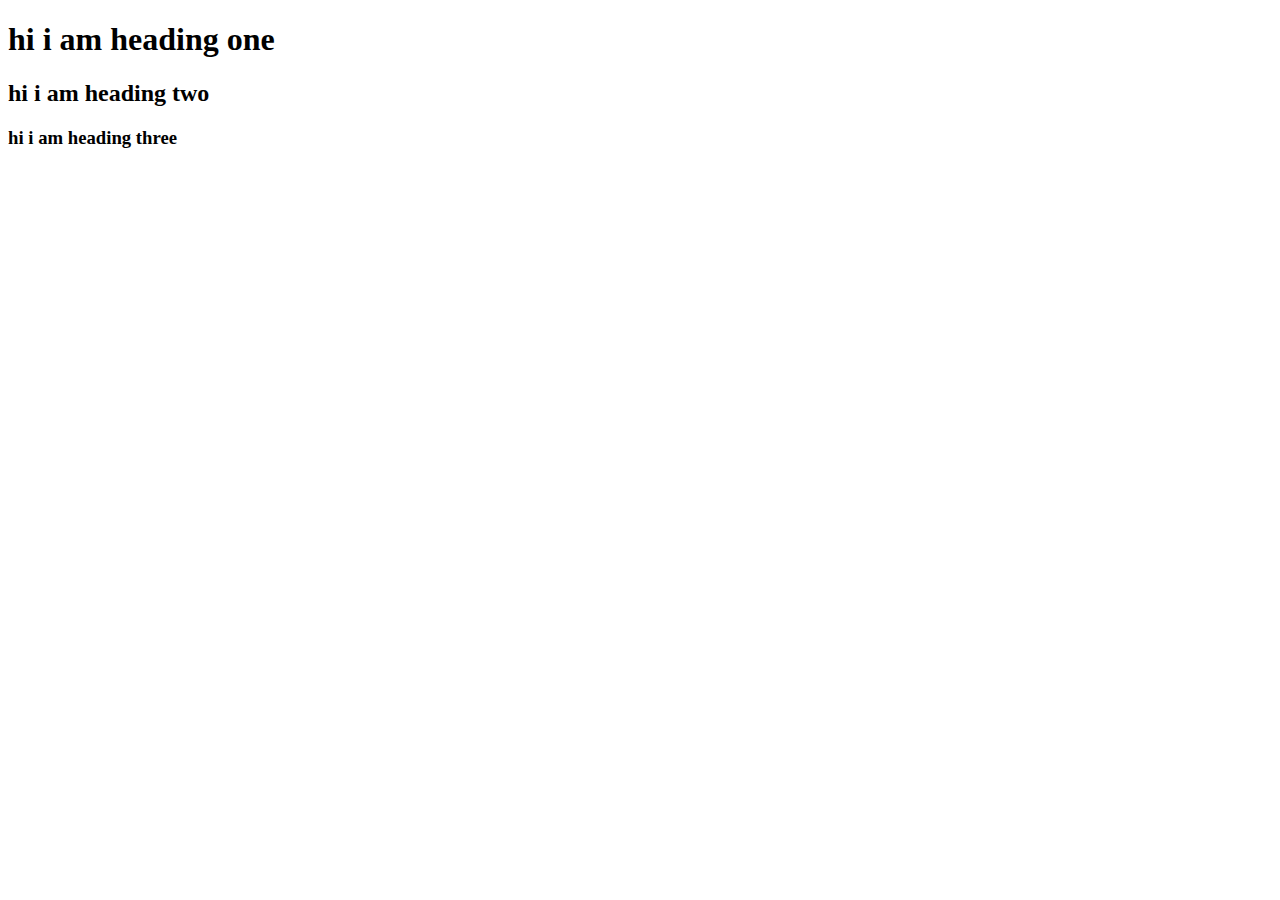
==== heading.html @ 5946577c "header" ====
<!DOCTYPE html>
<html lang="en">
<head>
    <meta charset="UTF-8">
    <meta http-equiv="X-UA-Compatible" content="IE=edge">
    <meta name="viewport" content="width=device-width, initial-scale=1.0">
    <title>Document</title>
</head>
<body>
    <h1>hi i am heading one</h1>
    <h2>hi i am heading two</h2>
    <h3>hi i am heading three</h3>
</body>
</html>
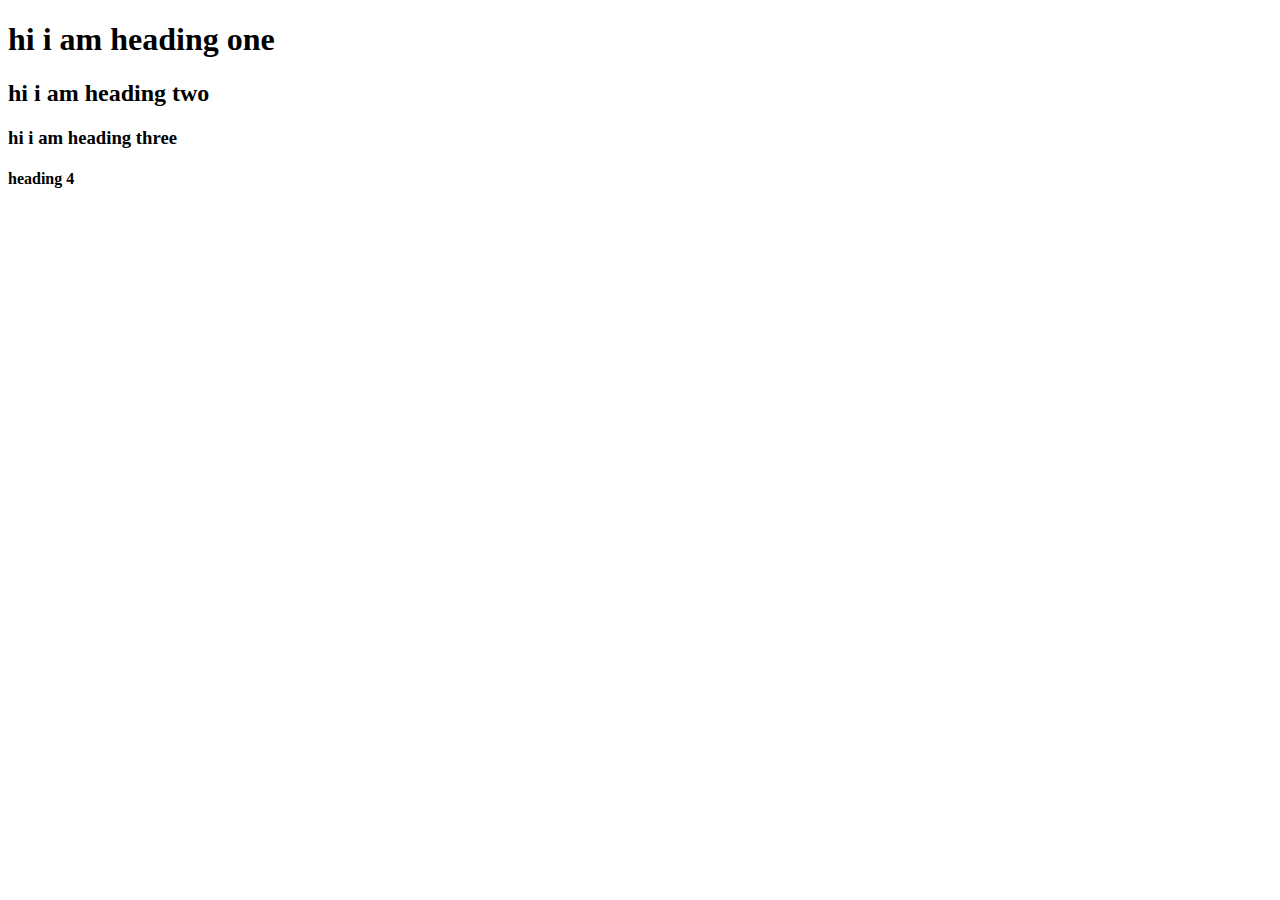
==== commit 45b80783: "i added heading4" ====
--- a/heading.html
+++ b/heading.html
@@ -10,5 +10,6 @@
     <h1>hi i am heading one</h1>
     <h2>hi i am heading two</h2>
     <h3>hi i am heading three</h3>
+    <h4>heading 4</h4>
 </body>
 </html>